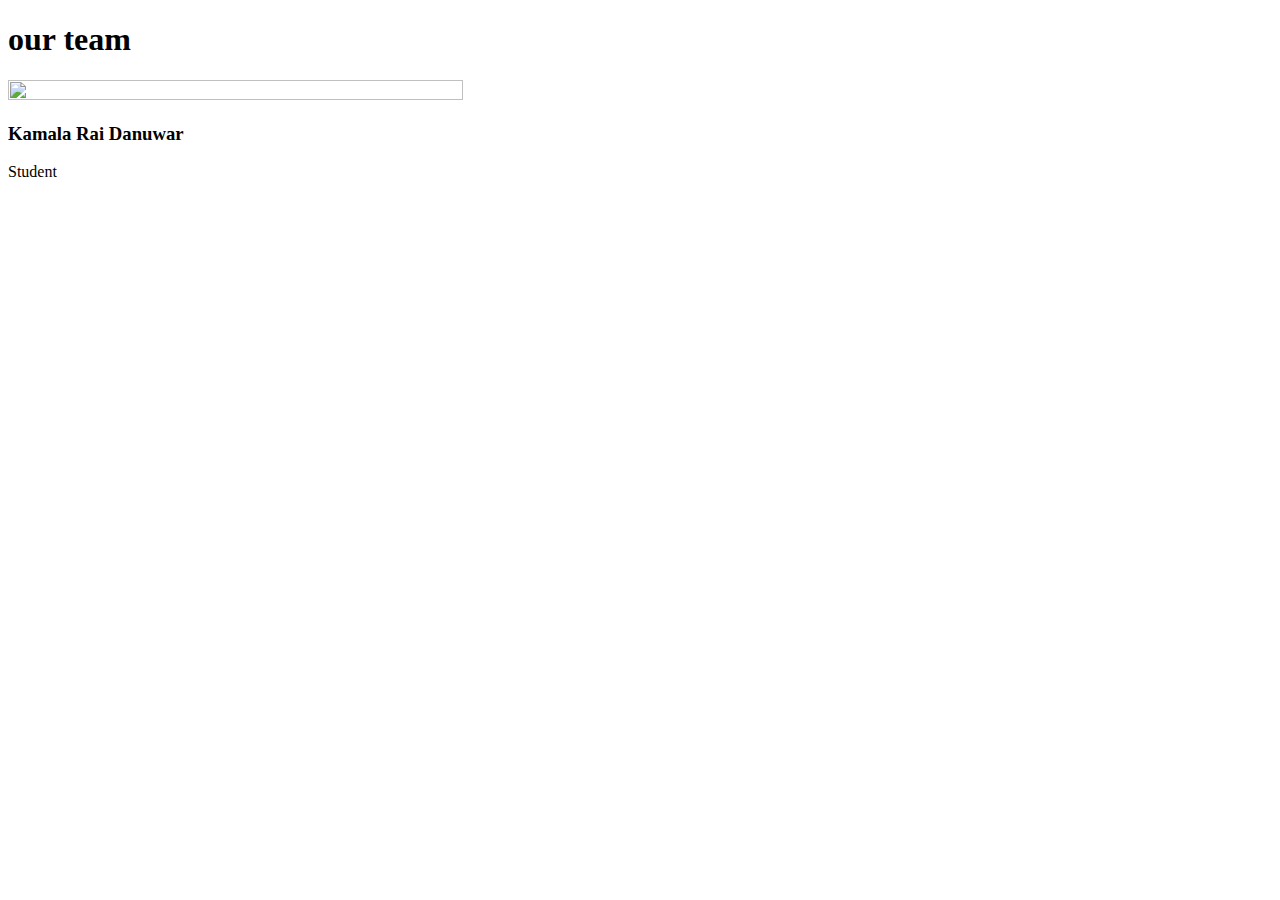
==== about.html @ a301a193 "trying about.html page to navigate from index.html" ====
<!DOCTYPE html>
<html lang="en">
<head>
    <meta charset="UTF-8">
    <meta name="viewport" content="width=device-width, initial-scale=1.0">
    <title>Document</title>
</head>
<body>
    <div class="container">
        <div class="about" id="about">
            
            <section class="team">
                <h1 class="heading"> our team</h1>
                <div class="box-container">
                    <div class="box">
                        <img src="images/kamala.jpg" alt="" height=50% width=60%>
    
                        <h3> Kamala Rai Danuwar</h3>
    
                        <p>Student</p>
    
                        <div class="share">
                            <a href="#" class="fab fa-facebook-f"></a>
                            <a href="#" class="fab fa-instagram"></a>
                            <a href="#" class="fab fa-twitter"></a>
                            
                        </div>
                        
                    </div>
                </div>

            </section>

        </div>
    </div>
</body>
</html>
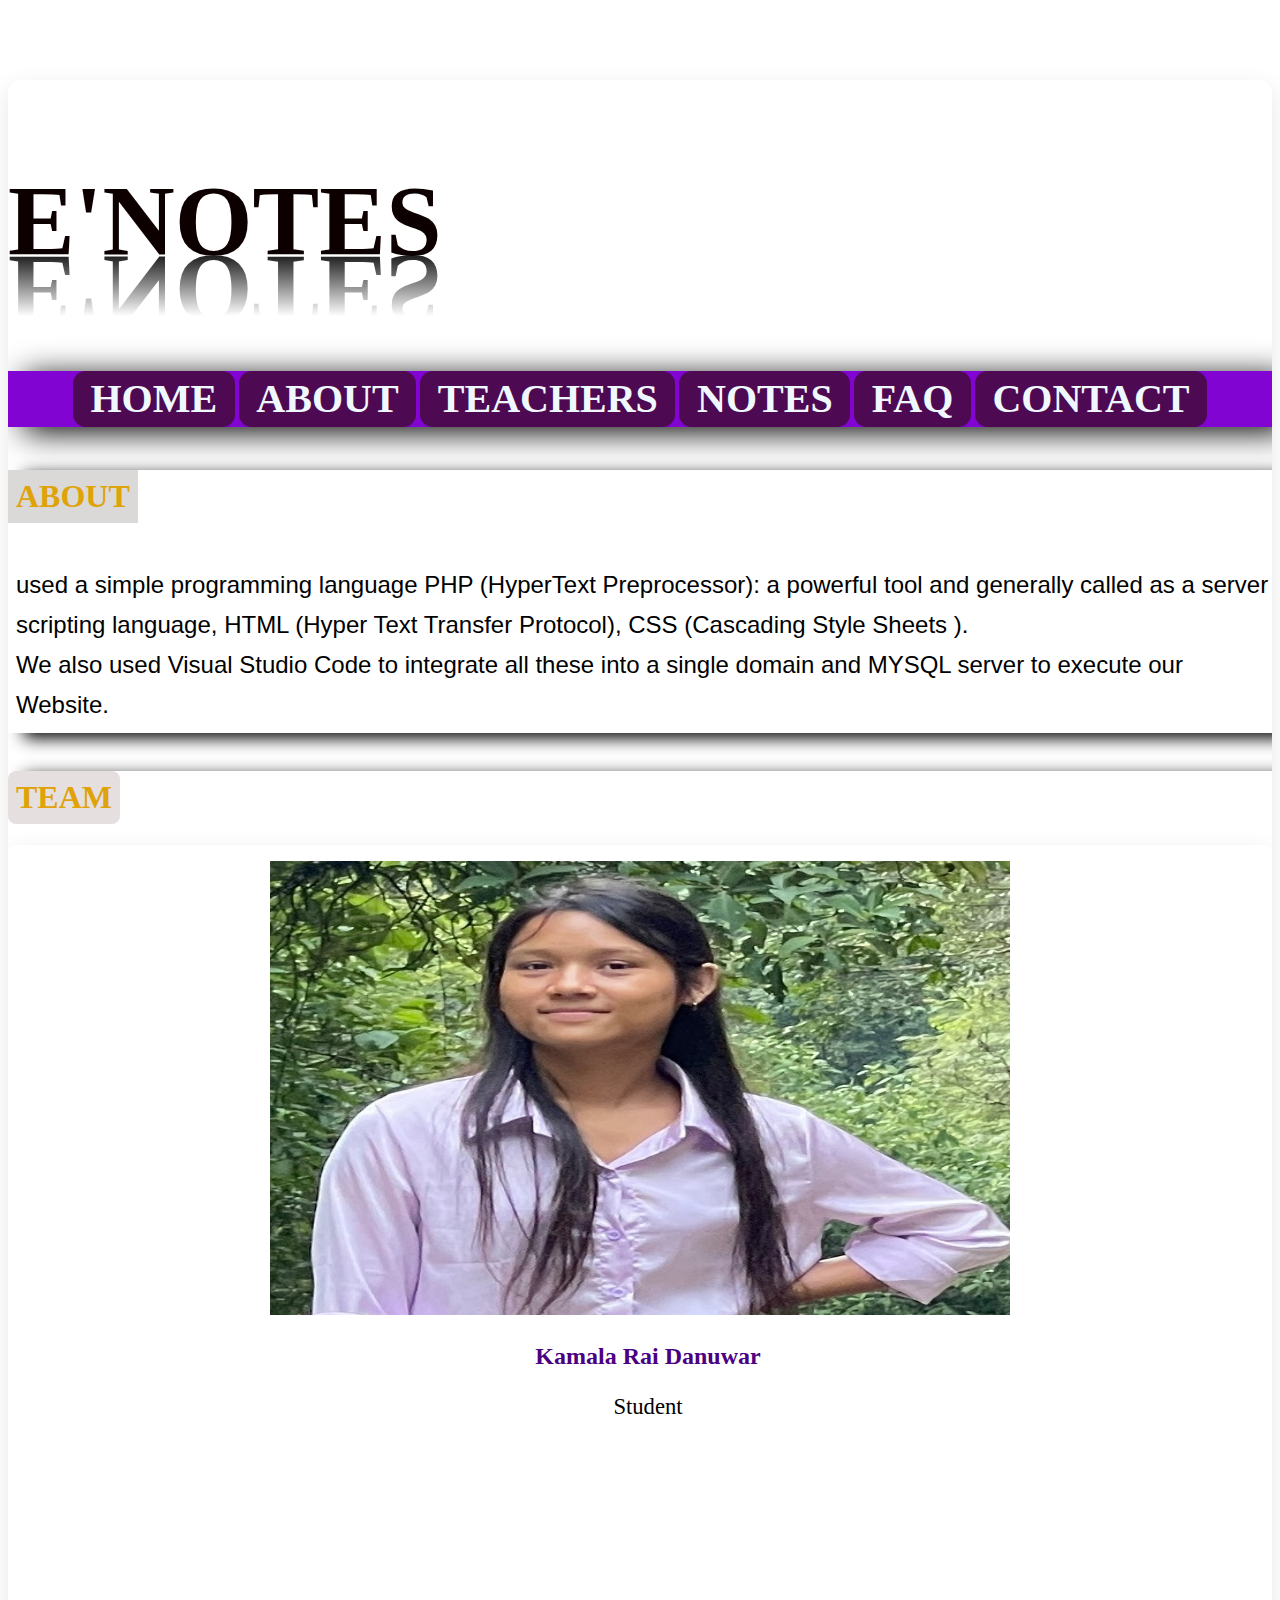
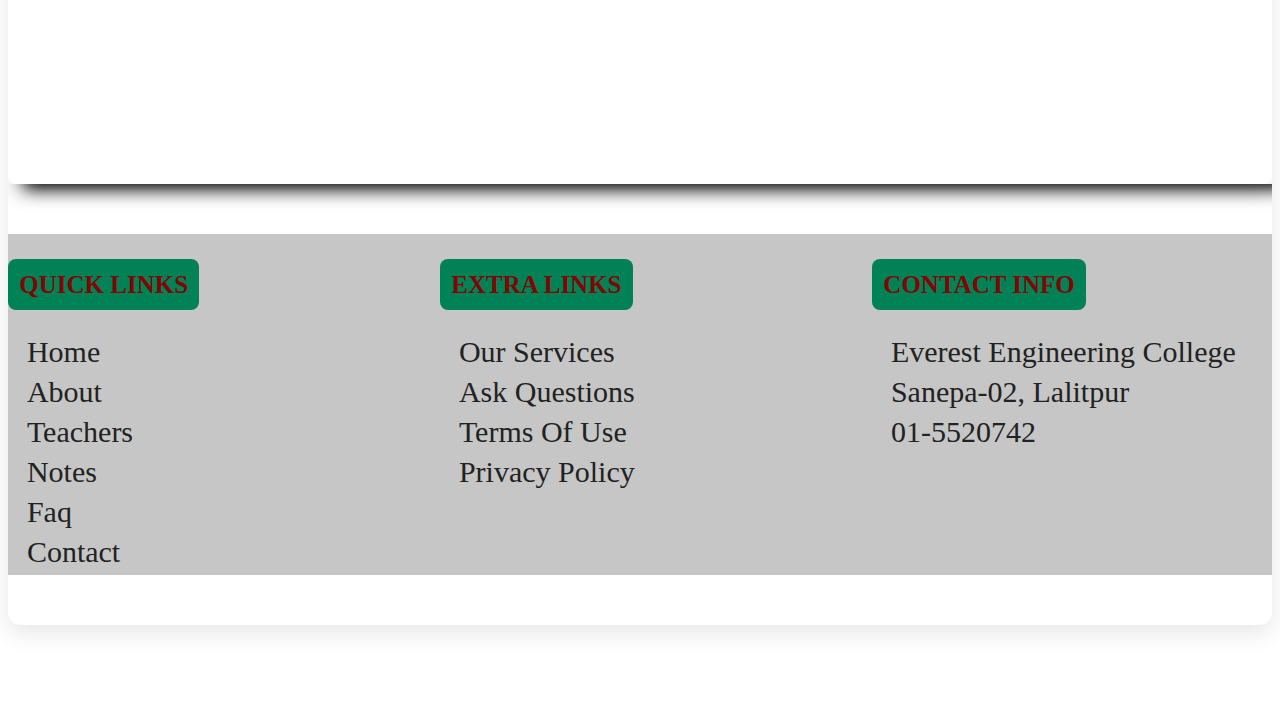
==== commit 2a47cbfa: "made changes in index.html and about.html" ====
--- a/about.html
+++ b/about.html
@@ -4,13 +4,28 @@
     <meta charset="UTF-8">
     <meta name="viewport" content="width=device-width, initial-scale=1.0">
     <title>Document</title>
+
+    <script src="https://code.jquery.com/jquery-3.6.0.min.js"></script>
+
+    <link rel="stylesheet" href="style.css">
 </head>
 <body>
     <div class="container">
-        <div class="about" id="about">
-            
+
+        <div id="headerContainer"></div>
+
+        <div class="about">
+
+            <h4>About</h4>
+
+            <p>
+                used a simple programming language PHP (HyperText Preprocessor): a powerful tool and generally called as a server scripting language, HTML (Hyper Text Transfer Protocol), CSS (Cascading Style Sheets ). <br>
+                We also used Visual Studio Code to integrate all these into a single domain and MYSQL server to execute our Website. <br> 
+            </p>
+        </div>
+
             <section class="team">
-                <h1 class="heading"> our team</h1>
+                <h1 class="heading">team</h1>
                 <div class="box-container">
                     <div class="box">
                         <img src="images/kamala.jpg" alt="" height=50% width=60%>
@@ -31,7 +46,16 @@
 
             </section>
 
-        </div>
+            <div id="footerContainer"></div>
+       
     </div>
+
+    <script>
+        $(function(){
+            $('#headerContainer').load('header.html');
+
+            $('#footerContainer').load('footer.html');
+        });
+    </script>
 </body>
 </html>--- a/style.css
+++ b/style.css
@@ -0,0 +1,757 @@
+
+:root{
+   --pink:#ef5777;
+   --white:#fff;
+   --black:#222;
+   --lightfrey:#C6C6C6;
+   --light-color;
+   --transparent-white:rgba(255,255,255,.3);
+   --border:0.2rem solid var(--black);
+   --box-shadow:0 .5rem 1.5rem rgba(0,0,0,.1);
+}
+
+html::-webkit-scrollbar{
+   width: 1rem;
+}
+
+html::-webkit-scrollbar-thumb{
+   background: grey;
+
+}
+
+
+/*/**************login  ************** */
+
+.login{
+  margin: 0;
+  padding: 0;
+  position: absolute;
+  text-transform: capitalize;
+  top: 50%;
+  left: 50%;
+  transform: translate(-50%,-50%);  
+}
+
+.login h1
+{
+  color: rgb(125, 0, 251);
+  font-family: Georgia, 'Times New Roman', Times, serif;
+  font-size: 40px;
+}
+
+.login label{
+  font-size: 30px;
+  font-family: Georgia, 'Times New Roman', Times, serif;
+  color: rgb(5, 5, 121);
+  margin-right: 0.5rem;
+}
+
+.login .button{
+  text-align: center;
+  cursor: grab;
+  padding: 1rem;
+  font-size: 1rem;
+}
+
+
+/*******************logout*******************/
+
+.logout a{
+  margin-top: 10px;
+  font-size: 0.8cm;
+  font-family: fantasy;
+  background-color: rgb(254, 220, 28);
+  padding-left: 40em;
+  margin-bottom: 1em;
+  cursor: grab;
+  box-shadow: 1rem 5px 1rem;
+}
+
+
+
+/*BACKGROUND */
+
+
+
+body{
+   background: url(IMAGES/1.jpg) no-repeat;;
+   background-size: cover;
+   background-position: center;
+   background-attachment: fixed;
+}
+
+.container{
+   border-radius: .8rem;
+   overflow: auto;
+   background: var(--transparent-white);
+   /*backdrop-filter: blur(.1rem);*/
+   max-width: 1300px;
+   margin: 5rem auto;   /*container ko mathi ko height*/
+   box-shadow: var(--box-shadow);
+}
+
+*{
+   text-decoration: none;   /*sab coding lainai applicable, kunaini decoration didaina like bullets,underline*/
+}
+
+
+/*****  reflection *****/
+
+
+
+h2 {
+   color:rgb(13, 0, 0);
+   font-family:Georgia, 'Times New Roman', Times, serif;
+   font-size: 100px;
+   justify-content:left;
+   display: flex;
+   padding-bottom: 10px;
+   position: relative;
+}
+
+h2:before {
+   content: attr(text);
+   position: absolute;
+   top: 0;
+   left: 0;
+   transform: rotateX(180deg);      /*text lai 180 degree rotate*/
+   line-height:0.85em;              /*reflection ko height*/
+   transform-origin: bottom;        /*transform ka garney vanera*/
+   background: linear-gradient(to top,rgb(2, 2, 2) 0, transparent 80%);
+   -webkit-background-clip: text;;
+   color: transparent;
+   opacity:1;                   /*reflection ko thickness*/
+
+}
+
+
+
+/* HEADER *******************************/
+
+
+.header{
+  height: 3.5rem;
+  line-height: 3.5rem;
+  background-color: #8104d3;
+  text-align: center;
+  width: 100%;
+  box-shadow: 1rem 5px 2rem;
+  font-family: Georgia, 'Times New Roman', Times, serif;
+  justify-content: space-between;
+}
+
+.header .nav a{
+  font-size: 2.5rem;
+  font-weight: bolder;
+  color: aliceblue;
+  text-transform: uppercase;
+  padding: 0rem 1.1rem;
+  background-color: #4d0952;
+  border-radius: 0.8rem;
+  display: inline-block;
+}
+
+
+.header .nav a:hover,a:active{
+  color: #8104d3;
+  background-color: aliceblue;
+  border-radius: 0.8rem;
+}
+
+
+
+
+
+/*footer#AF98B7*/
+
+
+
+.footer{
+  background: var(--lightfrey);
+  margin-top: 50px;
+  box-shadow: #867095;
+  box-shadow: 1rem 5px 1rem;
+  opacity: 1;
+  margin-bottom: 50px;
+  color: transparent;
+}
+
+.footer .box-container{
+   display: grid;
+   grid-template-columns: repeat(auto-fit, minmax(5rem, 1fr));
+   gap: 2rem;
+}
+
+.footer .box-container .box h3{
+   font-size: 25px;
+   text-transform: uppercase;
+   color:rgb(132, 4, 4);
+   padding: 0.3cm;
+   background-color: rgb(0, 130, 86);
+   width: fit-content;
+   border-radius: 0.5rem;
+}
+
+.footer .box-container .box a{
+   display: block;
+   font-size:30px;
+   color:var(--black);
+   text-transform: capitalize;
+   margin-bottom: 6px;
+   padding-left: 0.5cm;
+}
+
+.footer .box-container .box a:hover i{
+   padding-right: 30px;
+}
+
+.footer .box-container .box a:hover{
+   color: rgb(232, 112, 0);
+}
+
+
+        /***extra links ******/
+
+        
+        .ebox h1{
+           font-size: 2rem;
+           margin-top: 3rem;
+           font-family: 'Times New Roman', Times, serif;
+           background-color: #94c163;
+           text-transform: capitalize;
+           width: fit-content;
+           padding: 1rem;
+           border-radius: 0.5rem;
+        }
+
+
+        .ebox p{
+           font-size: 1.5rem;
+           padding-left: 01rem;
+           font-family: 'Times New Roman', Times, serif;
+           margin-top: 0.3rem;
+        }
+
+
+        .ebox h2{
+           font-size: 1.5rem;
+           padding-left: 01rem;
+           font-family: 'Times New Roman', Times, serif;
+           color: rgb(186, 186, 10);
+        }
+
+
+
+
+
+
+/*home*/
+
+
+.home .content{
+   box-shadow: 1rem 5px 1rem;
+}
+
+.home .content h1{
+   margin-top: 1.5cm;
+   font-size: 2em;
+   font-family:Georgia, 'Times New Roman', Times, serif;
+   color: goldenrod;
+   text-align: left;
+}
+
+.home .content h1:hover{
+   color: #6804ab;
+}
+
+.home .content p{
+   font-size: 1.5em;
+   margin-bottom: 1cm;
+   padding-left: .5rem;
+   line-height: 40px ;
+   font-family:'Trebuchet MS', 'Lucida Sans Unicode', 'Lucida Grande', 'Lucida Sans', Arial, sans-serif;
+   color: black;
+   padding-bottom: 0.5rem;
+}
+
+.services {
+   box-shadow: 1rem 5px 1rem;
+}
+
+.services .heading {
+   text-transform: uppercase;
+   padding-top: 1cm;
+   font-size: 2em;
+   font-family:Georgia, 'Times New Roman', Times, serif;
+   color: goldenrod;
+}
+
+.services .heading:hover{
+   color: #6804ab;
+}
+
+.services .content p{
+   font-size: 1.5em;
+   margin-bottom: 1cm;
+   padding-left: .5rem;
+   line-height: 50px ;
+   font-family:'Trebuchet MS', 'Lucida Sans Unicode', 'Lucida Grande', 'Lucida Sans', Arial, sans-serif;
+   color: black;
+}
+
+
+
+
+
+/* about *************************************************** */
+
+
+
+
+
+.about{
+  box-shadow: 1rem 5px 1rem;
+}
+
+.about h4{
+   padding-top: .3em;
+   font-size: 2em;
+   font-family:Georgia, 'Times New Roman', Times, serif;
+   color: rgb(223, 162, 8);
+   text-transform: uppercase;
+   background-color: rgb(219, 216, 216);
+   width:fit-content ;
+   padding: 0.5rem;
+}
+
+.about p{
+   font-size: 1.5em;
+   font-family:sans-serif;
+   color: black;
+   line-height: 40px;
+   padding-left: .5rem;
+   margin-bottom: 1cm;
+   padding-bottom: 0.5rem;
+   
+}
+
+
+
+.team{
+  box-shadow: 1rem 5px 1rem;
+}
+
+.team .heading{
+   padding-top: .3em;
+   font-size: 2em;
+   font-family:Georgia, 'Times New Roman', Times, serif;
+   color: rgb(223, 162, 8);
+   text-transform: uppercase;
+   background-color: rgb(230, 223, 223);
+   width:fit-content ;
+   border-radius: 0.5rem;
+   padding: 0.5rem;
+}
+
+.team .box-container{
+  display: grid;
+  grid-template-columns: repeat(auto-fit, minmax(15rem, 1fr));
+  gap: 1rem;
+}
+
+.team .box-container .box{
+  border-radius: 0.5rem;
+  background: var(--transparent-white);
+  padding: 1rem;
+  text-align: center;
+  box-shadow: var(--box-shadow);
+}
+
+.team .box-container h3{
+   font-size: 1.5em;
+   font-family:Georgia, 'Times New Roman', Times, serif;
+   color: indigo;
+   padding-left: 1rem;
+}
+
+.team .box-container p{
+   font-size: 0.6cm;
+   font-family:'Times New Roman', Times, serif;
+   color: black;
+   padding-left: 1rem;
+
+}
+
+.team .box-container .box .share{
+  margin-top: 0.5rem;
+  margin-right: 0.5rem;
+}
+
+.team .box-container .box .share a:hover{
+  background-color:#6804ab;
+  color: white;
+  margin-right: 0.5rem;
+  padding: 0.5rem;
+  border-radius: 0.3rem;
+}
+
+
+
+/*****************teachers******************/
+
+
+
+
+
+
+.teachers .description{
+  box-shadow: 1rem 5px 1rem;
+  border-radius: .4 rem;
+}
+
+.teachers .description p{
+   font-size: 1.6em;
+   font-family:'Times New Roman', Times, serif;
+   color: rgb(24, 24, 24);
+   padding-left: 0.5rem;
+   padding-top: 1rem;
+   padding-bottom: 1rem;
+}
+
+.teachers .description h1{
+  font-size: 1.6em;
+  font-family:'Times New Roman', Times, serif;
+  color: rgb(75, 54, 2);
+  padding-left: 0.5rem;
+  text-transform: capitalize;
+}
+
+
+.teachers .box-container{
+   display: grid;
+   grid-template-columns: repeat(auto-fit, minmax(15rem, 1fr));
+   gap: 2rem;
+}
+
+.teachers .box-container .box{
+  border-radius: 0.5rem;
+  background: var(--transparent-white);
+  padding: 2rem;
+  text-align: center;
+  box-shadow: var(--box-shadow);
+  margin-top: 1cm;
+}
+
+.teachers .box-container .box p{
+  font-size: 1.3em;
+  font-family:'Times New Roman', Times, serif;
+  color: rgb(24, 24, 24);
+  margin-top: 1cm;
+  padding-left: 0.5rem;
+  text-transform: capitalize;
+  box-shadow: 1rem 5px 1rem;
+}
+
+
+.teachers .box h3{
+   font-size: 1.5em;
+   font-family:Georgia, 'Times New Roman', Times, serif;
+   text-transform: capitalize;
+   color: olivedrab;
+}
+
+.teachers .box p{
+   font-size: 0.5cm;
+   font-family:'Times New Roman', Times, serif;
+   color: black;
+}
+
+.teachers .box-container .box .share a:hover{
+  background-color:#6804ab;
+  color: white;
+  margin-right: 0.5rem;
+  padding: 0.5rem;
+  border-radius: 0.3rem;
+}
+
+
+
+/******************************notes************************************************************************************************************/
+
+
+
+.heading .title{
+  font-size: 2.5rem;
+  text-transform: uppercase;
+  color: yellowgreen;
+  padding-left: 1rem;
+}
+
+.heading p{
+  font-size: 1.5rem;
+  padding-left: 1rem;
+}
+
+.heading .field{
+  font-size: 1.5rem;
+  color: goldenrod;
+  text-align: left;
+  padding-left: 1rem;
+}
+
+
+                                         /*****nheader******/
+
+                                         
+.nheader{
+  font-size: 1.6em;
+  text-align: left;
+  font-family: Georgia, 'Times New Roman', Times, serif;
+  font-weight: bolder;
+  text-transform: uppercase;
+  width: fit-content;
+  background-color: rgb(172, 169, 169);
+  justify-content: space-between;
+  margin-top: 2rem;
+  margin-bottom: 2rem;
+  line-height: 50px;
+  margin-right: 2px; 
+  list-style: none;
+}
+
+.nheader .nnav a{
+  list-style: none;
+ display: inline-block;
+ padding: 0 30px;   /**********top and bottom 0 and left and right 30px*****/
+text-decoration: none;
+ background: #C6C6C6;
+ color: crimson;
+ border-radius: 0.5rem;
+}
+
+.nheader .nnav a:hover{
+  color: royalblue;
+}
+
+
+
+/*
+.nheader nav a:hover,
+.nheaderv nav a.active{
+  background-color: #74047e;
+  color: rgb(112, 38, 38);
+  transition: 0.3 ease background-color;
+}
+*/
+
+
+             /*****notes/*****/
+
+
+.notes .box-container{
+  display: grid;
+  grid-template-columns: repeat(auto-fit, minmax(18rem, 1fr));
+  gap:1.5rem;
+}
+
+.notes .box-container .box{
+  border-radius: 0.5rem;
+  background-color: var(--transparent-white);
+  padding: 1rem;
+  text-align: center;
+  box-shadow: var(--box-shadow);
+  margin-bottom: 2rem;
+}
+
+
+.notes .box-container .box .title{
+  font-size: 1.3rem;
+  color: #222;
+  text-transform: capitalize;
+}
+
+.notes .box-container .box .thumb{                   /*image*/
+  height: 15rem;
+  width: 15rem;
+  border-radius: 0.5rem;
+  box-shadow: 0rem 3px 0.3rem ;  
+  /*5px ley right and bottom ma bold black banauxa 
+  0.5rem / 5px eklai rakahda keini hunna
+  0 0 1 le box ko oripari light shadow diyo
+  01rem 0px 0rem ley right side ma matra bold black line diyo
+  0rem 5px 0rem ley bottom ma matra bold black line diyo
+  1rem 5px 0rem ley right side rw bottom ma bold dark and line diyo
+  0rem 5px 1rem ley oripari nai dark line diyo with bottom more darker
+  */
+}
+
+.notes .box-container .box .inline-btn{   /*****view notes btn******/
+  font-size: 1.2rem;
+  color: #fff;
+  background-color: #74047e;
+  padding: 0.5rem;
+  border-radius: 0.5rem;
+  text-transform: capitalize;
+  align-items: center;
+}
+
+
+.notes .more-btn{    /********view more btn****/
+  text-transform: capitalize;
+  background-color: orange;
+  color: azure;
+  width: fit-content;
+  padding: 0.6rem;
+  padding-left: 1.5rem;
+  padding-right: 1.5rem;
+  border-radius: 0.5rem;
+  font-size: 1.3rem;
+  font-weight: bold;
+  text-align: center;
+  margin-bottom: 2rem;
+}
+
+
+
+.notes .box-container .box .sc{  /*****view and download button**/
+  background-color: royalblue;
+  font-size: 1.5rem;
+  color: white;
+  padding: 0.6rem;
+  text-transform: capitalize;
+  border-radius: 0.5rem;
+  margin-top: 5rem;
+
+}
+
+
+
+/****** **  faq ****************/
+
+
+.accordion .heading{
+   background: #867095;
+   padding: .5em;
+   color: #fff;
+   text-align: left;
+   font-family: fantasy;
+   font-size: 2em;
+   width: 600px;
+   margin-bottom: 1cm;
+}
+
+.faqs{
+   padding: 20px 20px 20px;
+   border-radius: .4 rem;
+   box-shadow: 1rem 5px 1rem;
+   cursor:grab;
+}
+
+::-webkit-details-marker{ /*  for that pointer bfore the questions.*/
+   float: right;
+   margin-top: 3px;
+}
+ 
+details summary{
+   color: rgb(163, 49, 79);
+   font-size: 1.6rem;
+   text-decoration: none;
+   width: 100%;
+   align-items: center;
+   justify-content: space-between;
+   outline: none;
+   
+}
+
+details summary:hover{
+   color: goldenrod;
+}
+
+details p{
+   font-size: 1.4rem;
+   padding-left: .5rem;
+   font-family: 'Gill Sans', 'Gill Sans MT', Calibri, 'Trebuchet MS', sans-serif;
+}
+
+
+
+
+/* CONTACT */
+
+
+.contact{
+  box-shadow: 1rem 5px 1rem;
+  margin-top: 2rem;
+}
+
+.contact .heading{
+   font-size: 2rem;
+   font-family:Georgia, 'Times New Roman', Times, serif;
+   color: rgb(248, 113, 99);
+   text-transform: uppercase;
+   background-color: rgb(246, 246, 193);
+   width: fit-content;
+   padding: 1.3rem;
+   border-radius: 0.5rem;
+}
+
+.contact .heading:hover{
+   background-color:#6804ab;
+   color: white;
+}
+
+.contact form{          /* whole form ko*/ 
+  padding: 2rem;  /* contach form vitra ko sab lai alikata right push hannalai*/
+  border-radius: 0.5rem;
+  background: var(--transparent-white);
+}
+
+.contact form .body{
+  display: flex;
+  flex-wrap: wrap;
+  
+}
+
+.contact form .body .initials{
+  flex: 70rem;    /* box lai tala jharna lai*/
+}
+
+.contact form .body .initials span{
+  display: block;
+  font-size: 1.5rem;
+  color: #222;
+  text-transform: capitalize;
+  margin-top: 1rem;
+  margin-bottom: 0.5rem;
+}
+
+.contact form .body .box input,.contact form .body textarea,.contact form .body .box select{
+  width: 160%;
+  padding: 1rem;             /*  box ko height*/
+  /*border: var(--border);*/   /*  box ko border bold banauxa*/
+  border-radius: 0.5rem;     /* box ko border ko cornering */
+  font-size: 1.2rem;            /* box vitra ko text*/
+  background: var(--transparent-white);   /* background mathi text matra halna lai  */
+}
+
+.contact form .body .box textarea{
+  height: 5rem;
+  resize: none;
+}
+
+.contact form .respond .btn{
+   margin-top: 9rem;   /*send button mathi ko gap*/
+   text-transform: capitalize;
+   padding: 1rem;
+   font-size: 1rem;
+   align-items: flex-end;
+   background-color: #74047e;
+   color: white;
+   border-radius: 0.5rem;
+}
+
+
+/*  message lekhney box ko area badhauna ghatauna contact ko send msg ma gayera rows and column ghatauney badhauney*/
+
+
+
